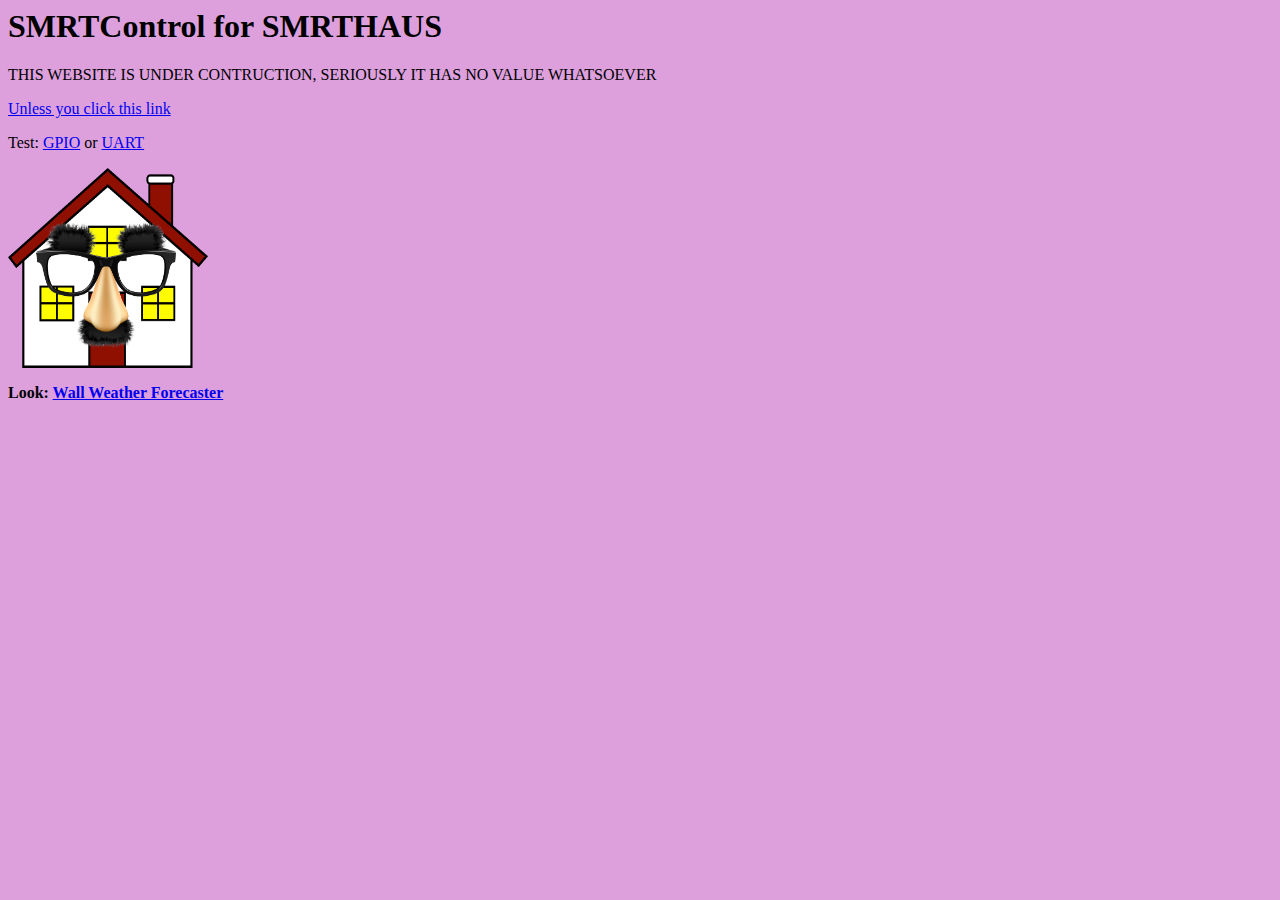
==== index.html @ 9468a133 "First commit" ====
<html><body BGCOLOR="DDA0DD"><h1>SMRTControl for SMRTHAUS</h1>
<p>THIS WEBSITE IS UNDER CONTRUCTION, SERIOUSLY IT HAS NO VALUE WHATSOEVER</p>
<p><a href="jk.html">Unless you click this link</a></p>
<p>Test: <a href="control.php">GPIO</a> or 
<a href="uart.php">UART</a></p>
<p><IMG SRC="SMRTHAUSlogoV1.png" WIDTH=200 HEIGHT=200></p>
<b>
<p>Look: <a href="wwf.php">Wall Weather Forecaster</a></p>
</body></html>
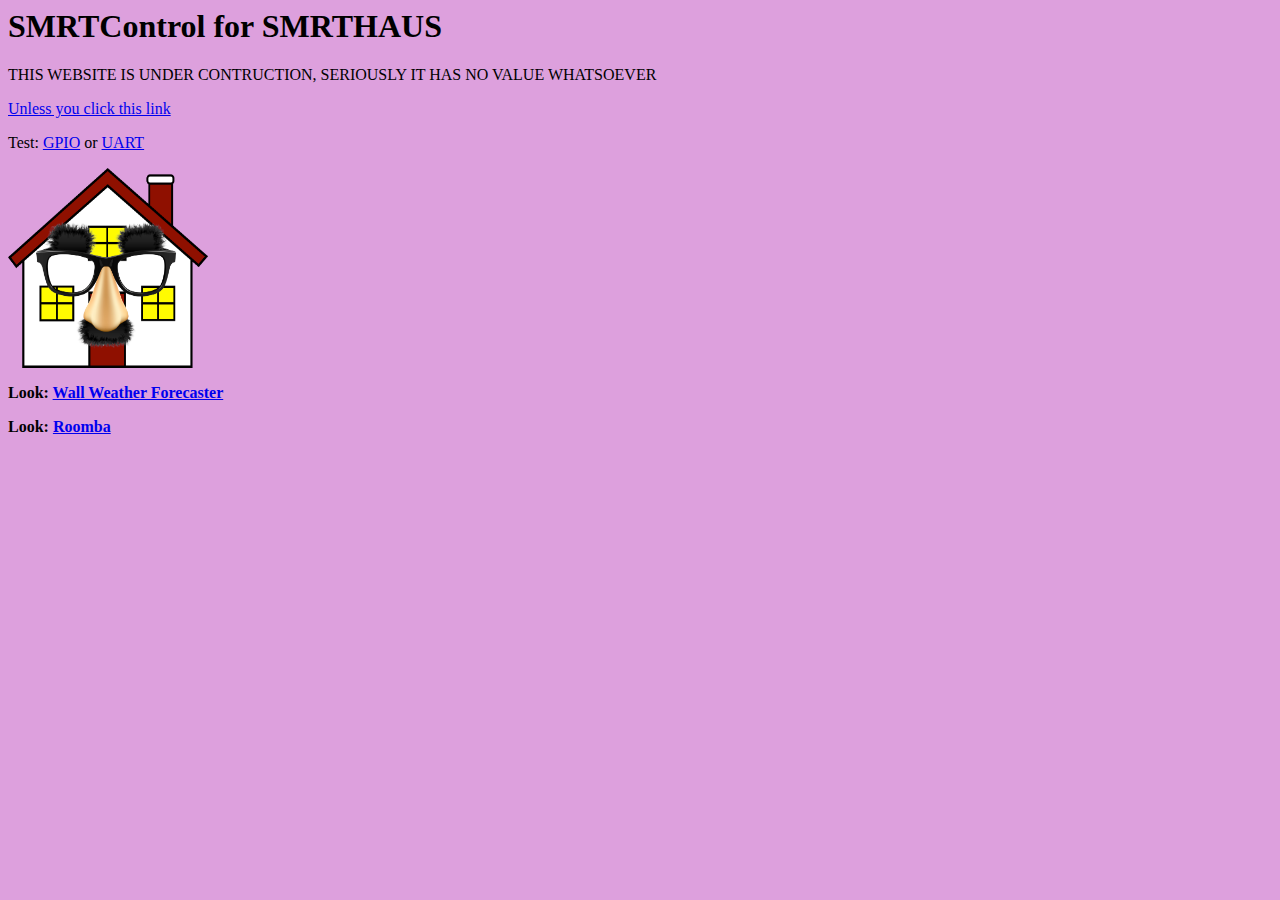
==== commit d763db5e: "Changed Transmitter to only send when Status is 1" ====
--- a/index.html
+++ b/index.html
@@ -6,4 +6,5 @@
 <p><IMG SRC="SMRTHAUSlogoV1.png" WIDTH=200 HEIGHT=200></p>
 <b>
 <p>Look: <a href="wwf.php">Wall Weather Forecaster</a></p>
+<p>Look: <a href="roomba.php">Roomba</a></p>
 </body></html>
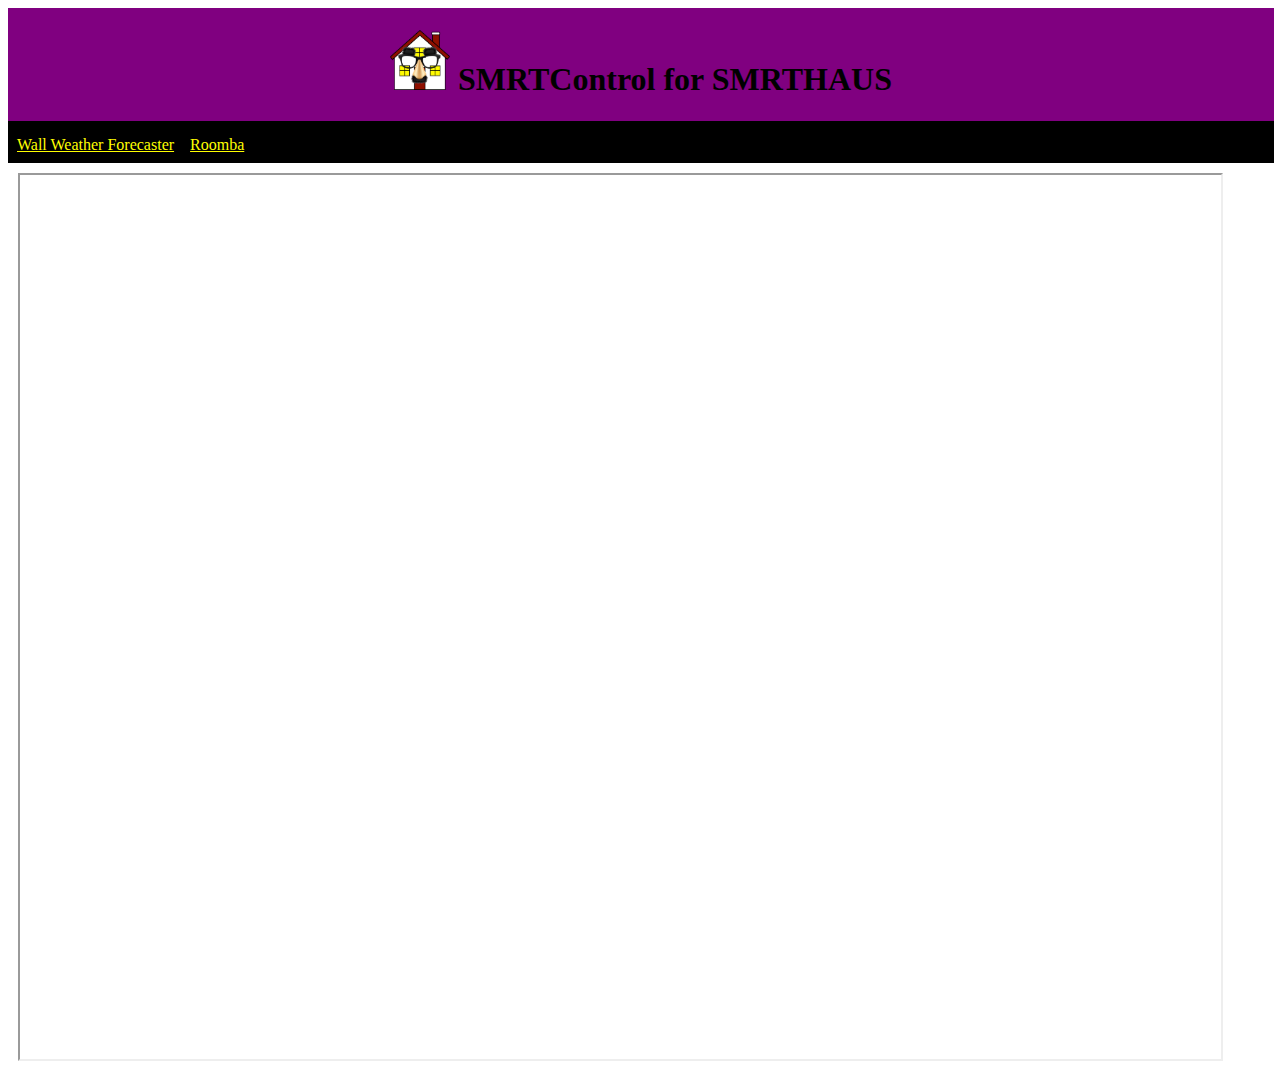
==== commit 803af1eb: "Did some housecleaning of unecessary files and added some Python functionality" ====
--- a/index.html
+++ b/index.html
@@ -1,10 +1,64 @@
-<html><body BGCOLOR="DDA0DD"><h1>SMRTControl for SMRTHAUS</h1>
-<p>THIS WEBSITE IS UNDER CONTRUCTION, SERIOUSLY IT HAS NO VALUE WHATSOEVER</p>
+<html>
+<style>
+#header {
+    background-color:purple;
+    color:black;
+    width:100%;
+    text-align:center;
+    padding:1px;
+}
+#nav {
+    line-height:30px;
+    background-color:black;
+    height:40px;
+    width:100%;
+    float:left;
+    padding:1px;
+}
+#section {
+    width:95%;
+    float:left;
+    padding:10px; 
+}
+#footer {
+    background-color:black;
+    color:white;
+    clear:both;
+    text-align:center;
+    padding:5px; 
+}
+#navelement{
+    color:yellow;
+    float:left;
+    padding:8px;
+}
+<!--
+a:link{
+    color: yellow ! important;
+}
+a:visited{
+    color: yellow ! important;
+}-->
+</style>
+
+<body align="center">
+<div id="header">
+<h1> <IMG SRC="SMRTHAUSlogoV1.png" WIDTH=60 HEIGHT=60> SMRTControl for SMRTHAUS</h1>
+</div>
+<div id="nav">
+   <div id="navelement"><a href="wwf.php">Wall Weather Forecaster</a></div>
+   <div id="navelement"><a href="roomba.php">Roomba</a></div>
+</div>
+<!-- BGCOLOR="DDA0DD" align="middle" ><h1>SMRTControl for SMRTHAUS</h1>
+<p>THIS WEBSITE IS UNDER CONTRUCTION</p>
 <p><a href="jk.html">Unless you click this link</a></p>
 <p>Test: <a href="control.php">GPIO</a> or 
 <a href="uart.php">UART</a></p>
-<p><IMG SRC="SMRTHAUSlogoV1.png" WIDTH=200 HEIGHT=200></p>
-<b>
-<p>Look: <a href="wwf.php">Wall Weather Forecaster</a></p>
-<p>Look: <a href="roomba.php">Roomba</a></p>
-</body></html>
+<p><IMG SRC="SMRTHAUSlogoV1.png" WIDTH=200 HEIGHT=200 ></p>
+-->
+
+<div id="section">
+<iframe src="wwf.php" style="width: 100%; height: 100%" frameboarder="0" scrolling="yes" ></iframe>
+</div>
+</body>
+</html>
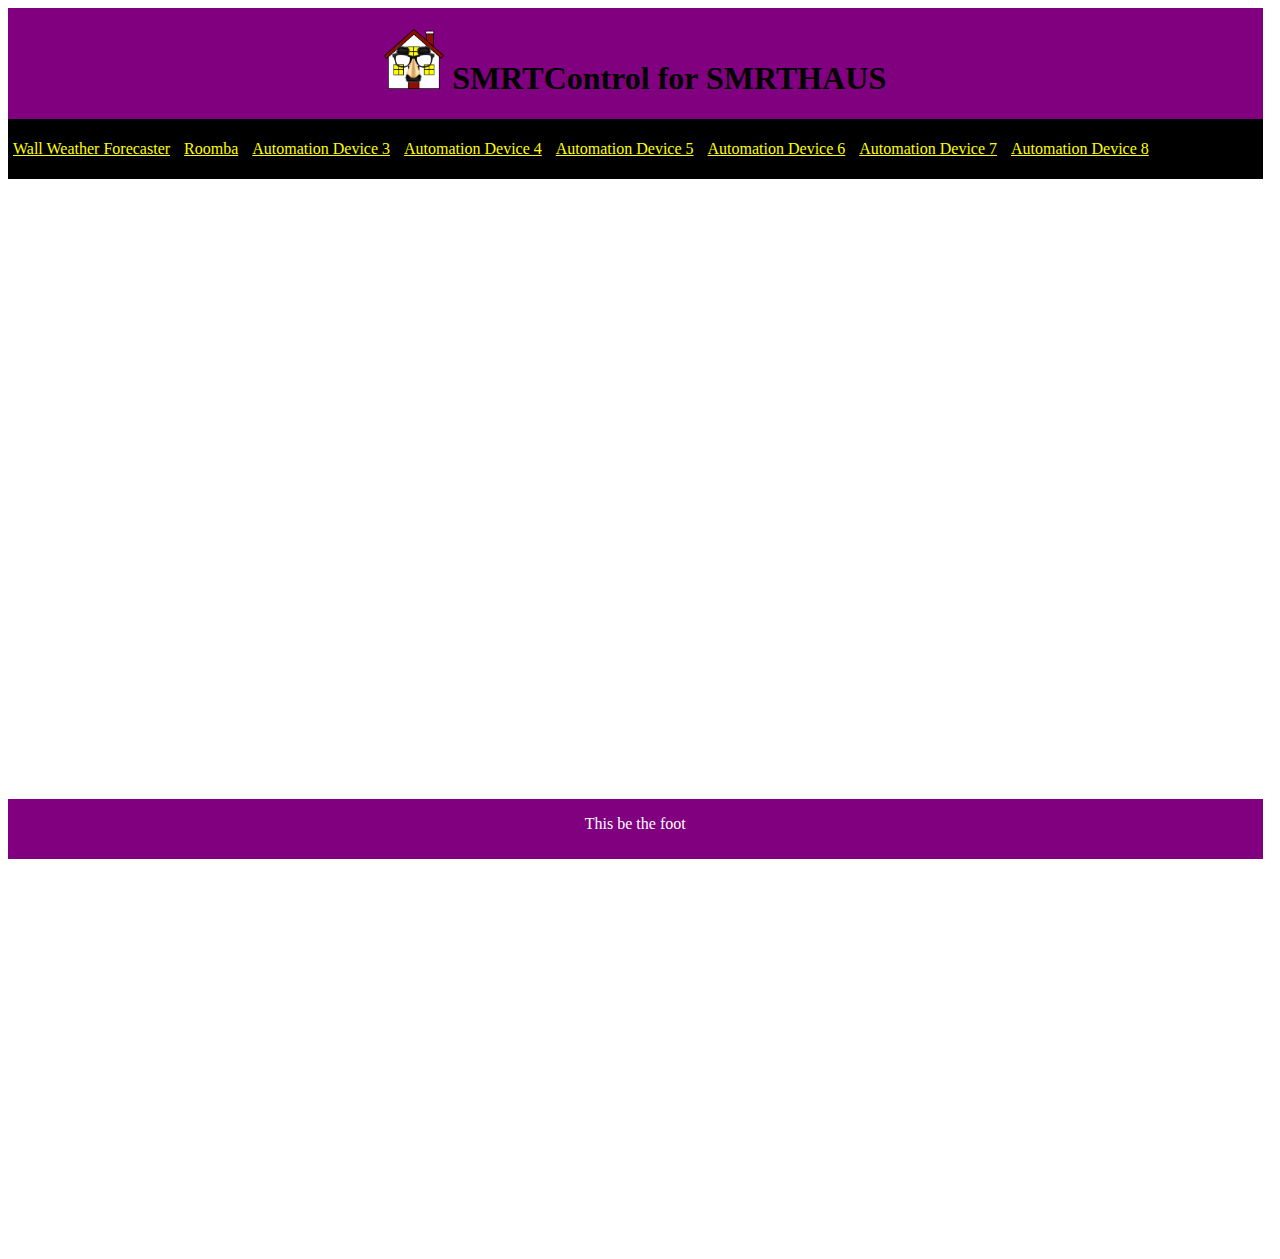
==== commit 8340a52a: "Added comments to make SMRTControl.py legible" ====
--- a/index.html
+++ b/index.html
@@ -1,64 +1,95 @@
 <html>
 <style>
+body, html { width:99% ;
+    height:100% ;
+    float:left;
+}
+
 #header {
     background-color:purple;
     color:black;
     width:100%;
     text-align:center;
-    padding:1px;
+    float:left;
 }
+
 #nav {
-    line-height:30px;
+    line-height:60px;
     background-color:black;
-    height:40px;
+    height:60px;
     width:100%;
     float:left;
-    padding:1px;
+    overflow-x:auto;
+    overflow-y:hidden;
+    white-space:nowrap;
+    text-align:left;
 }
 #section {
-    width:95%;
+    width:100%;
+    height:620px;
     float:left;
-    padding:10px; 
 }
 #footer {
-    background-color:black;
+    background-color:purple;
     color:white;
     clear:both;
     text-align:center;
-    padding:5px; 
+    float:left;
+    height:60px;
+    width:100%;
+}
+#postFooter{
+    background-color:white;
+    color:white;
+    clear:both;
+    text-align:center;
+    float:left;
+    height:400px;
+    width:100%;
+
 }
 #navelement{
-    color:yellow;
+    float: left;
+}
+
+iframe {
+    width:100%;
+    height:100%;
+    border:none;
+    overflow:scroll;
     float:left;
-    padding:8px;
 }
-<!--
 a:link{
     color: yellow ! important;
 }
 a:visited{
     color: yellow ! important;
-}-->
+}
 </style>
 
 <body align="center">
 <div id="header">
 <h1> <IMG SRC="SMRTHAUSlogoV1.png" WIDTH=60 HEIGHT=60> SMRTControl for SMRTHAUS</h1>
 </div>
+
 <div id="nav">
-   <div id="navelement"><a href="wwf.php">Wall Weather Forecaster</a></div>
-   <div id="navelement"><a href="roomba.php">Roomba</a></div>
+   <a href="wwf.php" style="padding:5px">Wall Weather Forecaster</a>
+   <a href="roomba.php" style="padding:5px">Roomba</a>
+   <a href="wwf.php" style="padding:5px">Automation Device 3</a> 
+   <a href="wwf.php" style="padding:5px">Automation Device 4</a>
+   <a href="wwf.php" style="padding:5px">Automation Device 5</a> 
+   <a href="wwf.php" style="padding:5px">Automation Device 6</a> 
+   <a href="wwf.php" style="padding:5px">Automation Device 7</a>
+   <a href="wwf.php" style="padding:5px">Automation Device 8</a> 
 </div>
-<!-- BGCOLOR="DDA0DD" align="middle" ><h1>SMRTControl for SMRTHAUS</h1>
-<p>THIS WEBSITE IS UNDER CONTRUCTION</p>
-<p><a href="jk.html">Unless you click this link</a></p>
-<p>Test: <a href="control.php">GPIO</a> or 
-<a href="uart.php">UART</a></p>
-<p><IMG SRC="SMRTHAUSlogoV1.png" WIDTH=200 HEIGHT=200 ></p>
--->
-
 <div id="section">
-<iframe src="wwf.php" style="width: 100%; height: 100%" frameboarder="0" scrolling="yes" ></iframe>
+<iframe src="wwf.php" scrolling="yes" frameBoarder="no"></iframe>
+</div>
+<div id="footer">
+<p>This be the foot</p>
+</div>
+<div id="postFooter">
+<p>This be the foot</p>
 </div>
 </body>
 </html>
